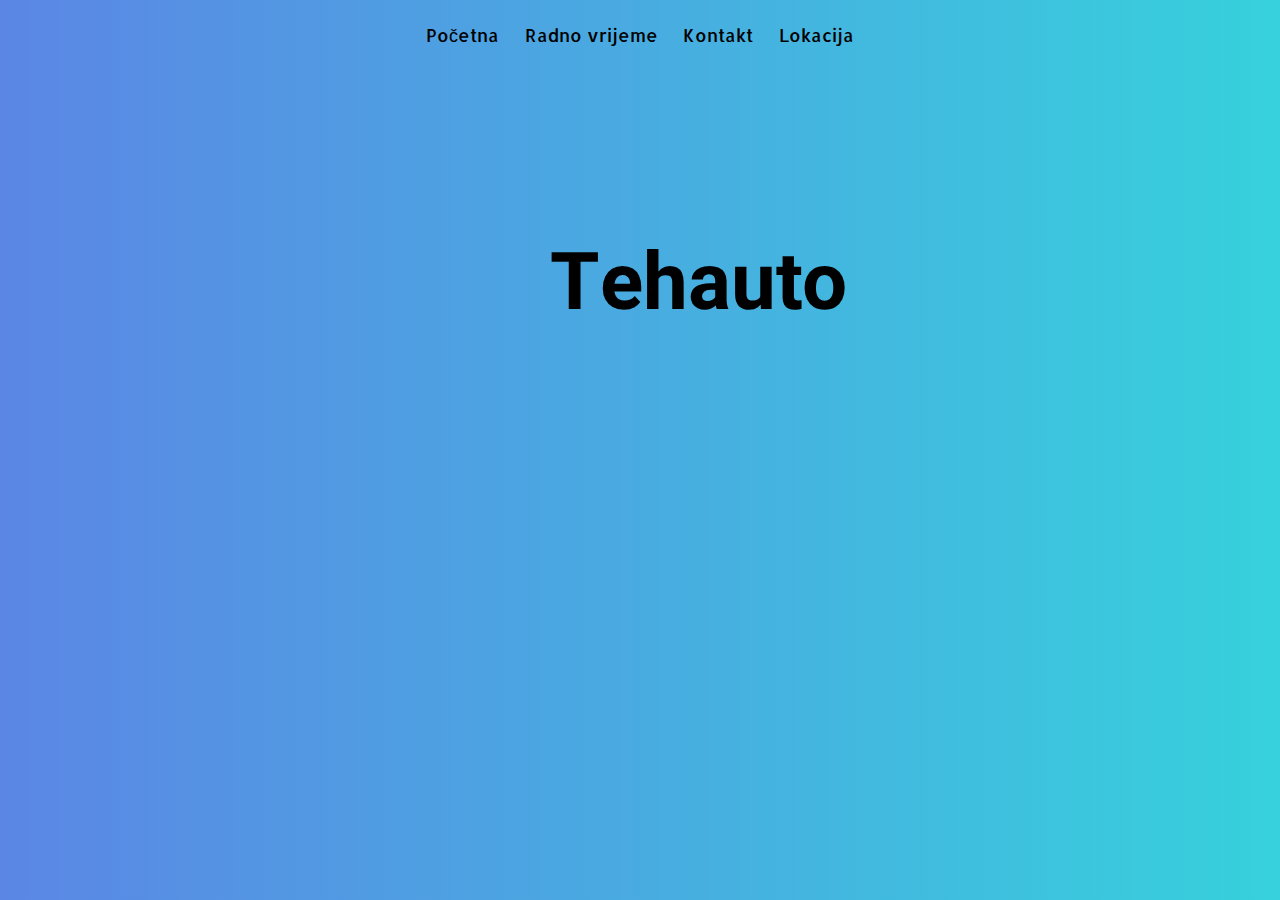
==== index.html @ fa1f5fd5 "Add files via upload" ====
<!DOCTYPE html>
<html lang="en">
<head>
    <meta charset="UTF-8">
    <meta http-equiv="X-UA-Compatible" content="IE=edge">
    <meta name="viewport" content="width=device-width, initial-scale=1.0">
    <title>Tehauto</title>
    <link rel="stylesheet" href="style.css">
    <link rel="icon" href="favicon.ico" type="image/x-icon" />
    <link rel="preconnect" href="https://fonts.googleapis.com">
<link rel="preconnect" href="https://fonts.gstatic.com" crossorigin>
<link href="https://fonts.googleapis.com/css2?family=Allerta&family=Heebo:wght@200;300&display=swap" rel="stylesheet">
<script src="/node_modules/swup/dist/swup.min.js"></script>
<script src="script.js"></script>
<script src="https://s3-us-west-2.amazonaws.com/s.cdpn.io/16327/gsap-latest-beta.min.js"></script>
</head>
<body>
  <div class="container">
   
   
    
    <nav>
        <div class="navbar">
            <ul class="nav-links">
                <li><a href="index.html">Početna</a></li>
                <li><a href="rv.html">Radno vrijeme</a></li>
                <li><a href="kontakt.html">Kontakt</a></li>
                <li><a href="lokacija.html">Lokacija</a></li>
            </ul>
            
        </div>
    </nav>

   <main class="main">
       <section data-router-view="Home" class="Home">
        <h1>Tehauto</h1>
       </section>
   </main>
</div>
  <script>
      gsap.from("main", {opacity: 0, duration: 1.5,y:-50 ,ease: Circ.easeOut})
     
      if (innerWidth<700){document.location="index2.html"}
  </script>
  
</body>
</html>
---- style.css ----
body{
font-family: 'Heebo', sans-serif;
background: #36D1DC;  /* fallback for old browsers */
background: -webkit-linear-gradient(to right, #5B86E5, #36D1DC);  /* Chrome 10-25, Safari 5.1-6 */
background: linear-gradient(to right, #5B86E5, #36D1DC); /* W3C, IE 10+/ Edge, Firefox 16+, Chrome 26+, Opera 12+, Safari 7+ */


text-align: center;
margin: 0;

}


::-webkit-scrollbar {
    display: none;
}

*{
    margin: 0px;
    padding: 0px;
    box-sizing: border-box;
}
nav {
    display: flex;
    justify-content: space-around;
    align-items: center;
    min-height: 8vh;
   

}
.nav-links {
    display: flex;
    justify-content: space-around;
    width: 12cm;
  font-size: large;
  
}
ul {
    list-style-type: none;
}
.body-text {
    display: flex;
    align-items: center;
    justify-content: center;
    margin-top: 250px;
}

a{
    color: black;
    text-decoration: none;
    font-family: 'Allerta', sans-serif;
}
.anim2{
    position: absolute;
    bottom: 15%;
    right: 20%;
}
.Home{
    font-size: 40px;

    position: absolute;
    left: 43%;
    top: 25%;
}
.Lo{
    
    font-size: 30px;
    
    position: absolute;
    left: 43%;
    top: 25%;
}
.Ko{
    font-size: 30px;
    position: absolute;
    left: 43%;
    top: 25%;
}
.Rv{
    font-size: 30px;
    position: absolute;
    left: 35%;
    top: 35%;
    
}

.navbar ul li:hover a{ 
    color:#FFF;
}
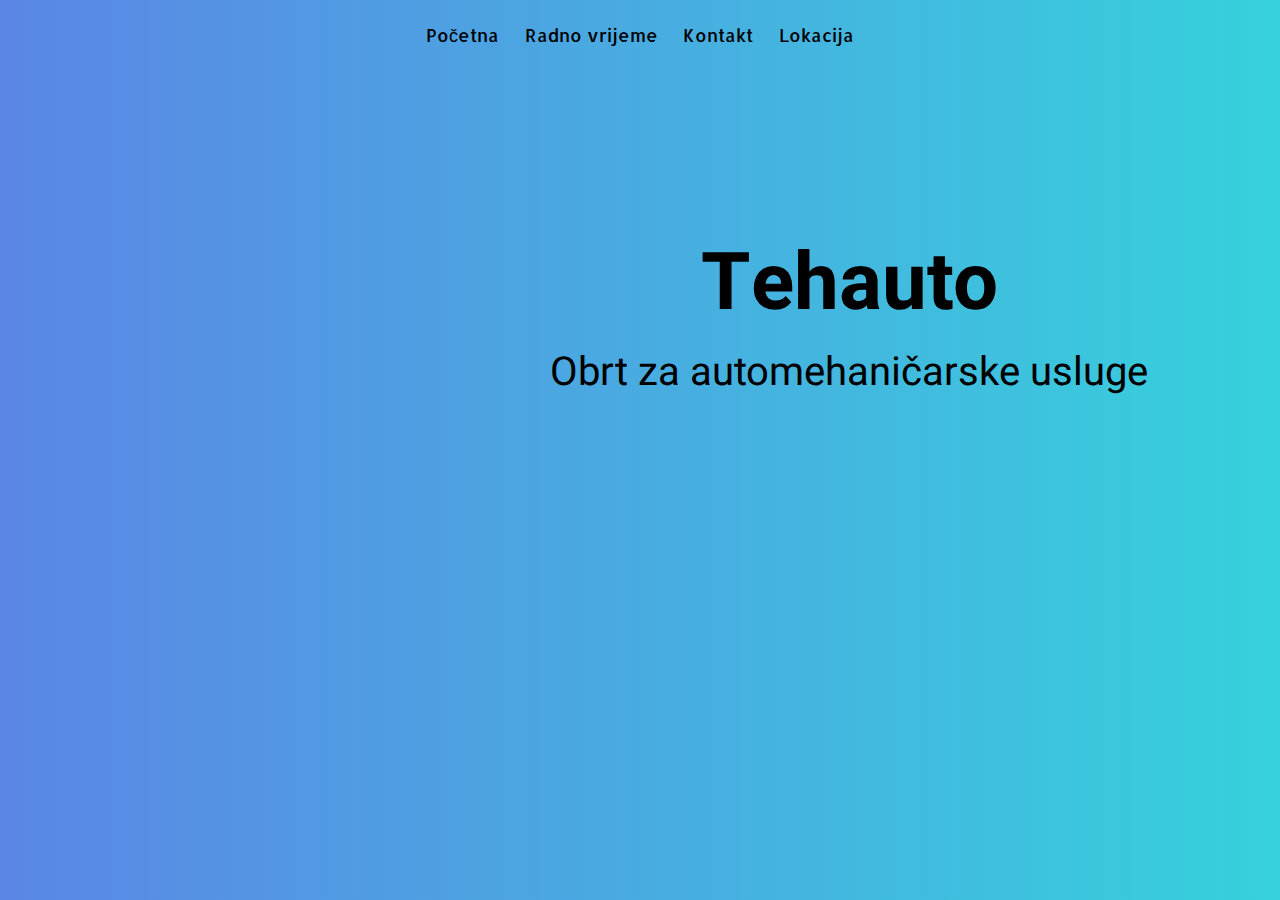
==== commit ebca92cc: "Update index.html" ====
--- a/index.html
+++ b/index.html
@@ -34,6 +34,7 @@
    <main class="main">
        <section data-router-view="Home" class="Home">
         <h1>Tehauto</h1>
+           <p>Obrt za automehaničarske usluge</p>
        </section>
    </main>
 </div>
@@ -44,4 +45,4 @@
   </script>
   
 </body>
-</html>+</html>
